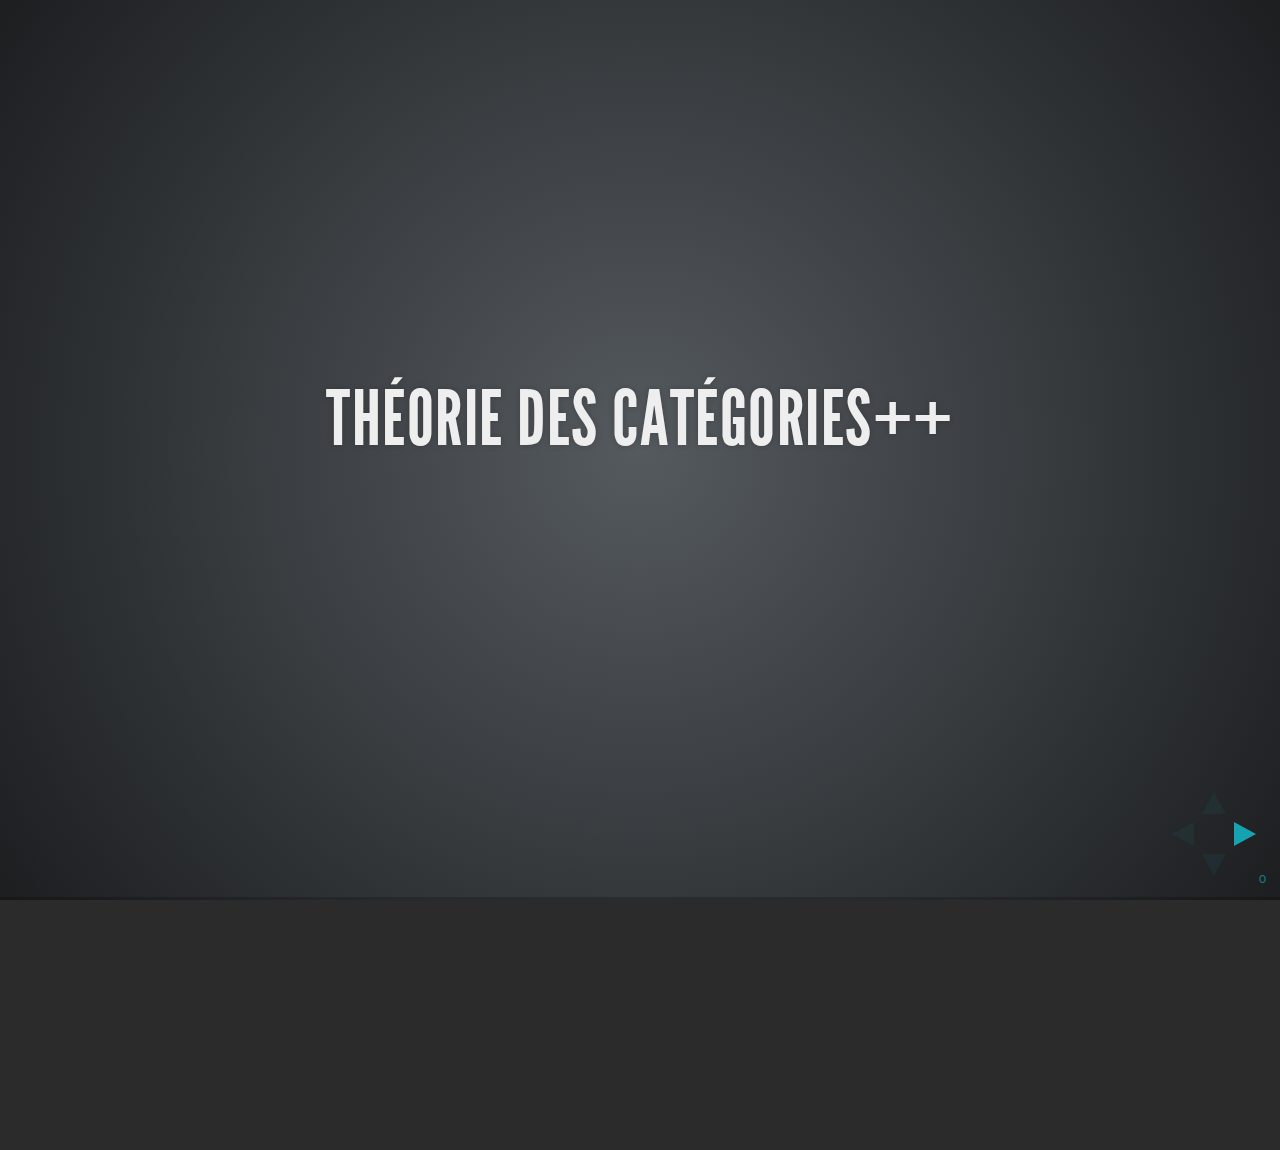
==== index.in.html @ 0874c23a "Bouge la présentation au root, pour éviter plein de problèmes" ====
<!doctype html>
<html lang="en">

<head>
    <meta charset="utf-8">
    <meta name="author", content="Louis Dionne">
    <title>Théorie des catégories++</title>
    <link rel="stylesheet" href="css/reveal.min.css">
    <link rel="stylesheet" href="css/theme/default.css" id="theme">
    <link rel="stylesheet" href="lib/css/highlight/zenburn.css">
    <link rel="stylesheet" href="css/styles.css">
</head>

<body>
    <div class="reveal">
        <div class="slides">
            <section data-markdown=""
                     data-separator="^====+$"
                     data-vertical="^----+$"
                     data-notes="^Note:">
            <script type="text/template">

## Théorie des catégories++

====================

## Plan de match
- Métaprogrammation en C++
- Théorie des catégories

==============================================================================

### Métaprogrammation en C++

====================

### User-defined types

```cpp
struct Person {
    string first_name;
    string last_name;
    int age;
    // ...
};

int main() {
    Person louis{"Louis", "Dionne", 22};
}
```

----

### User-defined types can be "templated"

```cpp
template <typename String>
struct Person {
    String first_name;
    String last_name;
    int age;
    // ...
};

int main() {
    Person<string> louis{"Louis", "Dionne", 22};
}
```

====================

### Pas certain que c'est utile? Moi non plus

====================

### Attends un peu

```cpp
struct IntList {
    int value;
    IntList* next;
};
```

----

```cpp
struct StringList {
    string value;
    StringList* next;
};
```

----

```cpp
struct FooList {
    Foo value;
    FooList* next;
};
```

----

### Ahhh!

```cpp
template <typename T>
struct List {
    T value;
    List<T>* next;
};
```

====================

### On peut aussi templater sur des entiers et certains types simples

```cpp
template <typename T, int length>
struct SafeArray {
    // ...
};

int main() {
    SafeArray<char, 5> hello = {'h', 'e', 'l', 'l', 'o'};
    hello[10]; // erreur au lieu de undefined behavior!
}
```

====================

### Une dernière technicalité: la spécialisation

```cpp
template <typename T>
struct List {
    T value;
    List<T>* next;
}

template <>
struct List<int> {
    // implémentation super clever pour int
};

int main() {
    List<string> liste1 = ...; // première structure
    List<int> liste2 = ...; // deuxième structure
}
```

====================

### Finalement de la métaprog

```cpp
template <int i>
struct fact {
    static int const value = i * fact<i - 1>::value;
};

template <>
struct fact<0> {
    static int const value = 1;
};

template <int result>
struct show;

int main() {
    show<fact<5>::value> x;
}
```

----

```sh
<stdin>: error: implicit instantiation of undefined template 'show<120>'
    show<fact<5>::value> x;
                         ^
<stdin>: note: template is declared here
struct show;
       ^
1 error generated.
```

====================

### C'est la base; on se crée plein de choses par-dessus

- Structures de données compile-time
- Algorithmes compile-time

====================

### Il faut me croire, mais c'est vraiment utile

- DSELs (parsers, linear algebra, laziness, etc...)
- Optimisation de haut niveau
- Type safety (e.g. analyse dimensionnelle)

====================

#### Hana est une "standard library" pour la métaprogrammation

==============================================================================

### Théorie des catégories

====================

### Voir [ici](http://yogsototh.github.io/Category-Theory-Presentation)
(lien entre les catégories et le Haskell)

====================

### Résumé grossier

----

Une catégorie est un ensemble d'objets et de flèches entre ces objets

----

On peut composer les flèches un peu comme on compose des fonctions

----

Mais attention, les flèches ne représentent pas forcément des fonctions

----

Certaines lois régissent quelles flèches peuvent exister

====================

On considère la catégorie suivante:

- Les objets sont les types d'un langage de programmation (`int`, `char`, `string`)
- Les flèches sont les types de fonctions $f : A -> B$ d'un type `A` vers un type `B`
- La composition de flèches est la composition de fonctions usuelle

----

### Attention; si le langage est impur, tout plante!

====================

### Templates = langage purement fonctionnel

----

### Tout baigne!

====================

### Mon but:
#### Formaliser la métaprogrammation grâce à la théorie des catégories

====================

### Plan du projet

Revue de l'utilisation de la théorie des catégories dans les langages de
programmation (seulement Haskell et Scala AFAIK)

----

Introduire les concepts suivants (de manière mathématique):

- Monoïdes, groupes, anneaux, domaines intègres
- Catégories, foncteurs, foncteurs monoïdaux, monades, co-monades, produits, catamorphismes

----

Expliquer comment ces concepts sont réalisés et utilisés au niveau de la programmation

----

Si temps, quelques sujets qui tiennent de la recherche (soft) mais dont j'ai réellement besoin:

- Explorer le foncteur `Type`, qui représente un type (`int`, `char`) comme un objet d'un type singleton (`type<int>()`, `type<char>()`).
- Explorer la co-monade `Lazy`, qui encapsule l'évaluation paresseuse derrière un interface co-monadique.
- Explorer des "nouveaux" concepts comme `Foldable` (avec les catamorphismes), `Searchable` (beau et utile mais informel)

====================

### Comment je vois ça

- Je règle la partie plus "math" (sécuriser mes arrières + consolider ma compréhension)
- Je montre comment les résultats s'appliquent à ma bibliothèque (il y aura des problèmes; il est possible que certains résultats ne s'appliquent pas tel quel)
- Intérêts de recherche à la fin (si temps)

====================

## C'est tout!

            </script>
            </section>
        </div>
    </div>


    <script src="lib/js/head.min.js"></script>
    <script src="js/reveal.min.js"></script>
    <script>
        Reveal.initialize({
            slideNumber: true,
            history: true,

            dependencies: [
                { src: 'lib/js/classList.js', condition: function() { return !document.body.classList; } },
                { src: 'plugin/markdown/marked.js', condition: function() { return !!document.querySelector( '[data-markdown]' ); } },
                { src: 'plugin/markdown/markdown.js', condition: function() { return !!document.querySelector( '[data-markdown]' ); } },
                { src: 'plugin/highlight/highlight.js', async: true, callback: function() { hljs.initHighlightingOnLoad(); } },
                { src: 'plugin/notes/notes.js', async: true, condition: function() { return !!document.body.classList; } },
                { src: 'plugin/math/math.js', async: true },
                { src: 'plugin/zoom-js/zoom.js', async: true, condition: function() { return !!document.body.classList; } }
            ]
        });
    </script>
</body>

</html>
---- css/theme/default.css ----
@import url(https://fonts.googleapis.com/css?family=Lato:400,700,400italic,700italic);
/**
 * Default theme for reveal.js.
 *
 * Copyright (C) 2011-2012 Hakim El Hattab, http://hakim.se
 */
@font-face {
  font-family: 'League Gothic';
  src: url("../../lib/font/league_gothic-webfont.eot");
  src: url("../../lib/font/league_gothic-webfont.eot?#iefix") format("embedded-opentype"), url("../../lib/font/league_gothic-webfont.woff") format("woff"), url("../../lib/font/league_gothic-webfont.ttf") format("truetype"), url("../../lib/font/league_gothic-webfont.svg#LeagueGothicRegular") format("svg");
  font-weight: normal;
  font-style: normal; }

/*********************************************
 * GLOBAL STYLES
 *********************************************/
body {
  background: #1c1e20;
  background: -moz-radial-gradient(center, circle cover, #555a5f 0%, #1c1e20 100%);
  background: -webkit-gradient(radial, center center, 0px, center center, 100%, color-stop(0%, #555a5f), color-stop(100%, #1c1e20));
  background: -webkit-radial-gradient(center, circle cover, #555a5f 0%, #1c1e20 100%);
  background: -o-radial-gradient(center, circle cover, #555a5f 0%, #1c1e20 100%);
  background: -ms-radial-gradient(center, circle cover, #555a5f 0%, #1c1e20 100%);
  background: radial-gradient(center, circle cover, #555a5f 0%, #1c1e20 100%);
  background-color: #2b2b2b; }

.reveal {
  font-family: "Lato", sans-serif;
  font-size: 36px;
  font-weight: normal;
  letter-spacing: -0.02em;
  color: #eeeeee; }

::selection {
  color: white;
  background: #ff5e99;
  text-shadow: none; }

/*********************************************
 * HEADERS
 *********************************************/
.reveal h1,
.reveal h2,
.reveal h3,
.reveal h4,
.reveal h5,
.reveal h6 {
  margin: 0 0 20px 0;
  color: #eeeeee;
  font-family: "League Gothic", Impact, sans-serif;
  line-height: 0.9em;
  letter-spacing: 0.02em;
  text-transform: uppercase;
  text-shadow: 0px 0px 6px rgba(0, 0, 0, 0.2); }

.reveal h1 {
  text-shadow: 0 1px 0 #cccccc, 0 2px 0 #c9c9c9, 0 3px 0 #bbbbbb, 0 4px 0 #b9b9b9, 0 5px 0 #aaaaaa, 0 6px 1px rgba(0, 0, 0, 0.1), 0 0 5px rgba(0, 0, 0, 0.1), 0 1px 3px rgba(0, 0, 0, 0.3), 0 3px 5px rgba(0, 0, 0, 0.2), 0 5px 10px rgba(0, 0, 0, 0.25), 0 20px 20px rgba(0, 0, 0, 0.15); }

/*********************************************
 * LINKS
 *********************************************/
.reveal a:not(.image) {
  color: #13daec;
  text-decoration: none;
  -webkit-transition: color .15s ease;
  -moz-transition: color .15s ease;
  -ms-transition: color .15s ease;
  -o-transition: color .15s ease;
  transition: color .15s ease; }

.reveal a:not(.image):hover {
  color: #71e9f4;
  text-shadow: none;
  border: none; }

.reveal .roll span:after {
  color: #fff;
  background: #0d99a5; }

/*********************************************
 * IMAGES
 *********************************************/
.reveal section img {
  margin: 15px 0px;
  background: rgba(255, 255, 255, 0.12);
  border: 4px solid #eeeeee;
  box-shadow: 0 0 10px rgba(0, 0, 0, 0.15);
  -webkit-transition: all .2s linear;
  -moz-transition: all .2s linear;
  -ms-transition: all .2s linear;
  -o-transition: all .2s linear;
  transition: all .2s linear; }

.reveal a:hover img {
  background: rgba(255, 255, 255, 0.2);
  border-color: #13daec;
  box-shadow: 0 0 20px rgba(0, 0, 0, 0.55); }

/*********************************************
 * NAVIGATION CONTROLS
 *********************************************/
.reveal .controls div.navigate-left,
.reveal .controls div.navigate-left.enabled {
  border-right-color: #13daec; }

.reveal .controls div.navigate-right,
.reveal .controls div.navigate-right.enabled {
  border-left-color: #13daec; }

.reveal .controls div.navigate-up,
.reveal .controls div.navigate-up.enabled {
  border-bottom-color: #13daec; }

.reveal .controls div.navigate-down,
.reveal .controls div.navigate-down.enabled {
  border-top-color: #13daec; }

.reveal .controls div.navigate-left.enabled:hover {
  border-right-color: #71e9f4; }

.reveal .controls div.navigate-right.enabled:hover {
  border-left-color: #71e9f4; }

.reveal .controls div.navigate-up.enabled:hover {
  border-bottom-color: #71e9f4; }

.reveal .controls div.navigate-down.enabled:hover {
  border-top-color: #71e9f4; }

/*********************************************
 * PROGRESS BAR
 *********************************************/
.reveal .progress {
  background: rgba(0, 0, 0, 0.2); }

.reveal .progress span {
  background: #13daec;
  -webkit-transition: width 800ms cubic-bezier(0.26, 0.86, 0.44, 0.985);
  -moz-transition: width 800ms cubic-bezier(0.26, 0.86, 0.44, 0.985);
  -ms-transition: width 800ms cubic-bezier(0.26, 0.86, 0.44, 0.985);
  -o-transition: width 800ms cubic-bezier(0.26, 0.86, 0.44, 0.985);
  transition: width 800ms cubic-bezier(0.26, 0.86, 0.44, 0.985); }

/*********************************************
 * SLIDE NUMBER
 *********************************************/
.reveal .slide-number {
  color: #13daec; }
---- lib/css/highlight/zenburn.css ----
/*

Zenburn style from voldmar.ru (c) Vladimir Epifanov <voldmar@voldmar.ru>
based on dark.css by Ivan Sagalaev

*/

pre code {
  display: block; padding: 0.5em;
  background: #3F3F3F;
  color: #DCDCDC;
}

pre .keyword,
pre .tag,
pre .css .class,
pre .css .id,
pre .lisp .title,
pre .nginx .title,
pre .request,
pre .status,
pre .clojure .attribute {
  color: #E3CEAB;
}

pre .django .template_tag,
pre .django .variable,
pre .django .filter .argument {
  color: #DCDCDC;
}

pre .number,
pre .date {
  color: #8CD0D3;
}

pre .dos .envvar,
pre .dos .stream,
pre .variable,
pre .apache .sqbracket {
  color: #EFDCBC;
}

pre .dos .flow,
pre .diff .change,
pre .python .exception,
pre .python .built_in,
pre .literal,
pre .tex .special {
  color: #EFEFAF;
}

pre .diff .chunk,
pre .subst {
  color: #8F8F8F;
}

pre .dos .keyword,
pre .python .decorator,
pre .title,
pre .haskell .type,
pre .diff .header,
pre .ruby .class .parent,
pre .apache .tag,
pre .nginx .built_in,
pre .tex .command,
pre .prompt {
    color: #efef8f;
}

pre .dos .winutils,
pre .ruby .symbol,
pre .ruby .symbol .string,
pre .ruby .string {
  color: #DCA3A3;
}

pre .diff .deletion,
pre .string,
pre .tag .value,
pre .preprocessor,
pre .built_in,
pre .sql .aggregate,
pre .javadoc,
pre .smalltalk .class,
pre .smalltalk .localvars,
pre .smalltalk .array,
pre .css .rules .value,
pre .attr_selector,
pre .pseudo,
pre .apache .cbracket,
pre .tex .formula {
  color: #CC9393;
}

pre .shebang,
pre .diff .addition,
pre .comment,
pre .java .annotation,
pre .template_comment,
pre .pi,
pre .doctype {
  color: #7F9F7F;
}

pre .coffeescript .javascript,
pre .javascript .xml,
pre .tex .formula,
pre .xml .javascript,
pre .xml .vbscript,
pre .xml .css,
pre .xml .cdata {
  opacity: 0.5;
}
---- css/styles.css ----
.reveal h1 {
    text-shadow: none;
}
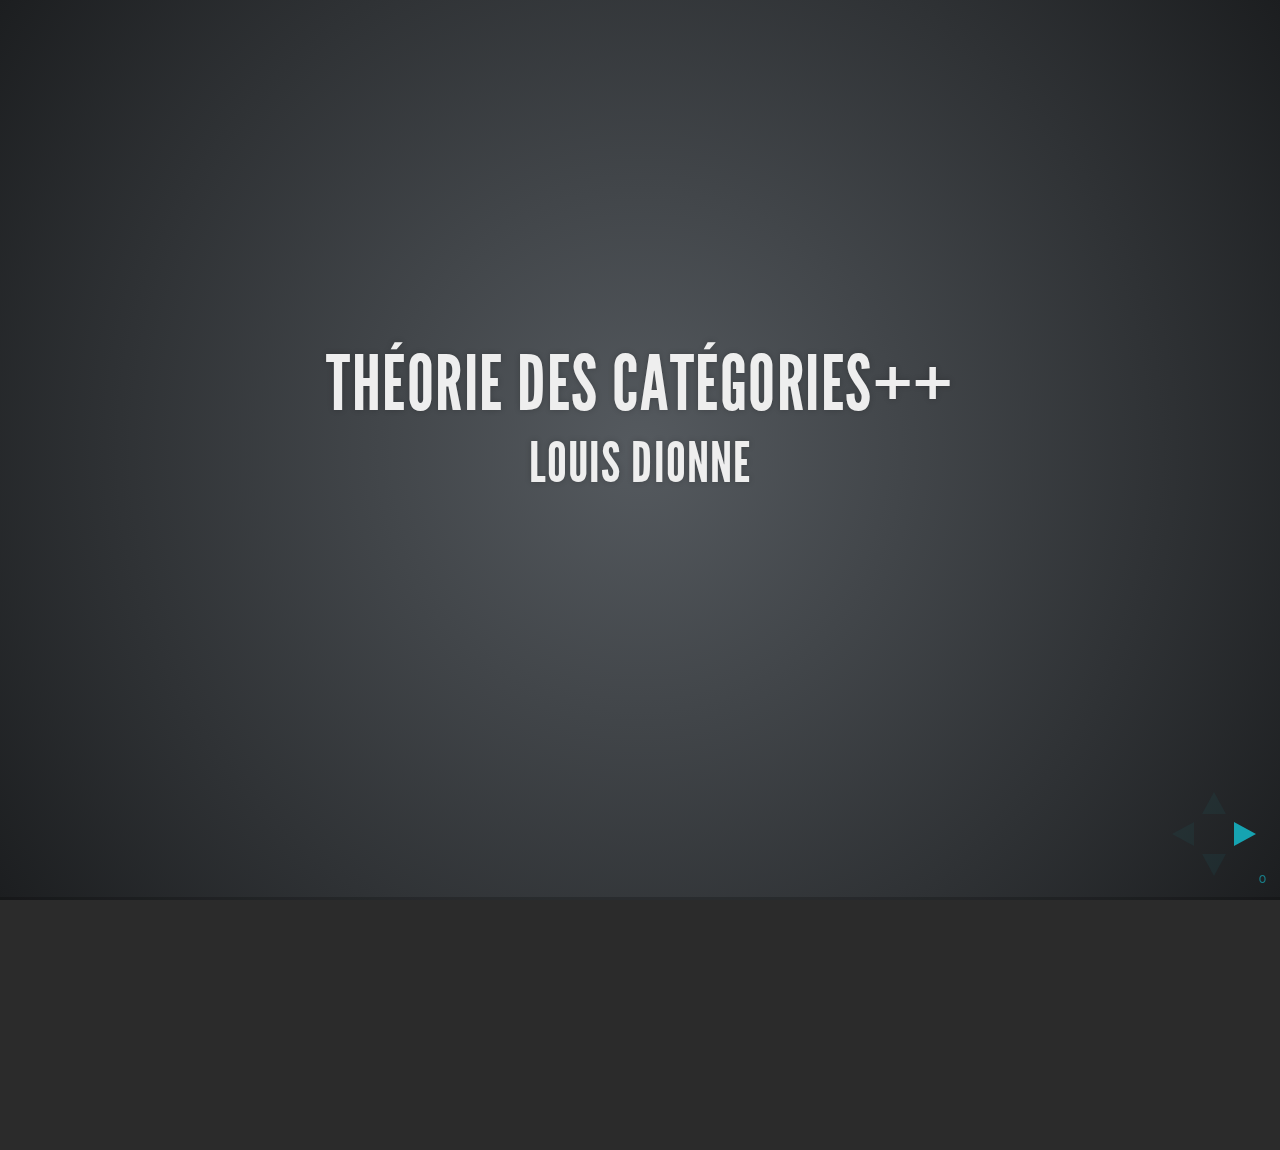
==== commit d88d1f8c: "Add functors and examples" ====
--- a/index.in.html
+++ b/index.in.html
@@ -21,280 +21,501 @@
             <script type="text/template">
 
 ## Théorie des catégories++
+### Louis Dionne
 
 ====================
 
 ## Plan de match
-- Métaprogrammation en C++
-- Théorie des catégories
+- Survol du système de typage du C++
+- Introduction à la métaprogrammation en C++
+- Introduction aux catégories
+- __Fusion__!
+
+<!-- On définit les commandes MathJax dans la 2eme slide pour éviter de
+     les voir se loader lorsqu'on commence la présentation. -->
+
+$\newcommand{\cc}[1]{{\tt #1}}$
+$\newcommand{\sub}[1]{_{#1}}$
+$\newcommand{\tp}[1]{<#1>}$
+
+$\newcommand{\C}{\mathcal{C}}$
+$\newcommand{\D}{\mathcal{D}}$
+$\newcommand{\P}{\mathcal{P}}$
+$\newcommand{\ob}{\mathrm{ob}}$
+$\newcommand{\id}{\mathrm{id}}$
+$\newcommand{\hom}{\mathrm{hom}}$
+
+$\newcommand{\Set}{\mathrm{Set}}$
+$\newcommand{\Grp}{\mathrm{Grp}}$
+$\newcommand{\Top}{\mathrm{Top}}$
+$\newcommand{\Cxx}{\mathrm{C++}}$
+$\newcommand{\Hana}{\mathrm{Hana}}$
+$\newcommand{\Id}{\mathrm{Id}}$
 
 ==============================================================================
 
-### Métaprogrammation en C++
-
-====================
-
-### User-defined types
-
-```cpp
-struct Person {
-    string first_name;
-    string last_name;
+### Qu'est-ce qu'un type?
+En gros, c'est un ensemble de valeurs
+
+$\cc{int} := \\{ -32 767, \dots, 32 767 \\}$
+$\cc{string} := \\{\text{toutes les chaînes de caractères}\\}$
+
+Note:
+Ça permet au compilateur de connaître la représentation des objets
+et de les stocker dans l'ordinateur.
+
+----
+
+### On doit spécifier le type des objets qu'on manipule
+
+__Maths__
+$$n := 33 \in {\cc{unsigned\ int}}$$
+$$s := Bonjour \in \cc{string}$$
+
+__C++__
+```cpp
+int n = 33;
+string s = "Bonjour";
+```
+
+----
+
+### On peut définir des fonctions
+
+__Maths__
+$$
+    \begin{matrix}
+        \cc{f} : \cc{int} \to \cc{int} \\\\
+                       x  \mapsto x^2
+    \end{matrix}
+$$
+
+__C++__
+```cpp
+auto f(int x) -> int {
+    return x * x;
+}
+```
+
+Note:
+Cette fonction est en fait mal définie, parce que e.g.
+$32767^2 \not\in \cc{int}$.
+
+----
+
+### En C++, on peut aussi définir nos propres types
+
+```cpp
+struct Personne {
+    string nom;
     int age;
+};
+
+int main() {
+    Personne john = {"John", 30};
+}
+```
+
+====================
+
+### Les templates
+
+## Sauve qui peut! <!-- .element: class="fragment" -->
+
+====================
+
+### Sérieusement
+#### Juste une famille de types indexés sur les types
+
+$$
+    \\{ \cc{X_T} = \cc{X\tp{T}} \\}\sub{\cc{T} \in \cc{Type}}
+$$
+
+```cpp
+template <typename T>
+struct X {
     // ...
 };
 
-int main() {
-    Person louis{"Louis", "Dionne", 22};
-}
-```
-
-----
-
-### User-defined types can be "templated"
-
-```cpp
-template <typename String>
-struct Person {
-    String first_name;
-    String last_name;
-    int age;
+X<int> i = {...};
+X<string> s = {...};
+```
+
+----
+
+#### Par exemple
+
+$$
+    \\{ \cc{list_T} = \cc{list\tp{T}} \\}\sub{\cc{T} \in \cc{Type}}
+$$
+
+```cpp
+template <typename T>
+struct list {
     // ...
 };
 
-int main() {
-    Person<string> louis{"Louis", "Dionne", 22};
+list<int> ns = {0, 1, 2, 3, 4};
+list<string> str = {"bonjour", "hello", "hola"};
+```
+
+====================
+
+#### On a aussi des fonctions indexées sur les types
+
+$$
+    \\{ \cc{f_T} : \cc{A\tp{T}} \to \cc{B\tp{T}} \\}\sub{\cc{T} \in \cc{Type}}
+$$
+
+```cpp
+template <typename T>
+auto f(A<T> x) -> B<T> {
+    // ...
 }
-```
-
-====================
-
-### Pas certain que c'est utile? Moi non plus
-
-====================
-
-### Attends un peu
-
-```cpp
-struct IntList {
-    int value;
-    IntList* next;
-};
-```
-
-----
-
-```cpp
-struct StringList {
-    string value;
-    StringList* next;
-};
-```
-
-----
-
-```cpp
-struct FooList {
-    Foo value;
-    FooList* next;
-};
-```
-
-----
-
-### Ahhh!
+
+A<int> x = {...};
+A<string> y = {...};
+
+f(x); // appelle f : A<int> -> B<int>
+f(y); // appelle f : A<string> -> B<string>
+```
+
+----
+
+#### Par exemple
+
+$$
+    \cc{at_T} : \cc{int} \times \cc{list\tp{T}} \to \cc{T}
+$$
 
 ```cpp
 template <typename T>
-struct List {
-    T value;
-    List<T>* next;
-};
-```
-
-====================
-
-### On peut aussi templater sur des entiers et certains types simples
-
-```cpp
-template <typename T, int length>
-struct SafeArray {
+T at(int n, list<T> xs) {
     // ...
-};
-
-int main() {
-    SafeArray<char, 5> hello = {'h', 'e', 'l', 'l', 'o'};
-    hello[10]; // erreur au lieu de undefined behavior!
 }
-```
-
-====================
-
-### Une dernière technicalité: la spécialisation
+
+list<int> ns = {0, 1, 2, 3, 4};
+int trois = at(3, ns);
+
+list<string> str = {"bonjour", "hello", "hola"};
+string hello = at(1, str);
+```
+
+==============================================================================
+
+### Et la métaprogrammation dans tout ça?
+#### Une famille indexée est une fonction sous le couvert... <!-- .element: class="fragment" -->
+
+====================
+
+### Les templates sont donc des fonctions sur les types
+
+$$
+    \begin{matrix}
+        \\{ \cc{X\tp{T}} \\}\sub{\cc{T} \in \cc{Type}}  \\\\
+                        \simeq                      \\\\
+            \cc{X} : \cc{Type} \to \cc{Type}        \\\\
+                       \cc{T} \to \cc{X\tp{T}}
+    \end{matrix}
+$$
+
+----
+
+### Observation analogue pour les fonctions
+
+$$
+    \begin{matrix}
+        \\{ \cc{f_T} : \cc{A\tp{T}} \to \cc{B\tp{T}} \\}\sub{\cc{T} \in \cc{Type}}  \\\\
+                            \simeq                                                  \\\\
+            \cc{f} : \cc{Type} \to \left(\cc{A\tp{T}} \to \cc{B\tp{T}}\right)       \\\\
+                        \cc{T} \mapsto \cc{f_T}
+    \end{matrix}
+$$
+
+----
+
+### Formalisation rigoureuse: types dépendants
+#### Pas le temps :-( <!-- .element: class="fragment" -->
+
+====================
+
+### C'est ça qu'on manipule en métaprogrammation
+
+====================
+
+### Un exemple s'il vous plaît?
+
+<!-- TODO -->
+
+====================
+
+### Mais à quoi ça sert?
+
+- Analyse dimensionnelle
+- Introspection
+- Optimisations de haut niveau
+- Parallélisation automatique
+- $\infty$ d'exemples
+
+==============================================================================
+
+### La théorie des catégories
+
+====================
+
+### Une catégorie $\C$ est
+#### 1. une collection d'objets $\ob(\C)$
+
+<img style="width:800px; height:auto;" src="figures/cat_simple.svg"></img>
+
+<!-- TODO: Ajuster l'image -->
+
+----
+
+#### 2. une collection de morphismes $\hom(\C)$
+$\hom(A, B)$ est la collection des morphismes de $A$ vers $B$
+
+<!-- TODO: ajouter une image -->
+
+----
+
+#### 3. une loi de composition $\circ$
+
+<!-- TODO: ajouter une image -->
+
+====================
+
+### $\C$ doit aussi respecter certaines règles
+#### 1. tout objet $X$ a un morphisme identité $\id_X$ de $X$ vers lui-même
+
+<!-- TODO: ajouter une image de morphisme identité -->
+
+----
+
+#### 2. les morphismes identité sont des éléments neutres de $\circ$
+
+<!-- TODO: ajouter une image d'élément neutre -->
+
+----
+
+#### 3. la composition $\circ$ est associative
+
+<!-- TODO: ajouter une image de composition associative -->
+
+====================
+
+### Exemples
+
+----
+
+#### $\Set$
+
+- $\ob(\Set) = \\{ \text{ensembles} \\}$
+- $\hom(X, Y) = \\{ \text{fonctions } f : X \to Y \\}$
+- $\circ = \text{composition usuelle}$
+
+----
+
+#### $\Grp$
+
+- $\ob(\Grp) = \\{ \text{groupes} \\}$
+- $\hom(X, Y) = \\{ \text{homomorphismes } f : X \to Y \\}$
+- $\circ = \text{composition usuelle}$
+
+----
+
+#### $\Top$
+
+- $\ob(\Top) = \\{ \text{espaces topologiques} \\}$
+- $\hom(X, Y) = \\{ \text{applications continues } f : X \to Y \\}$
+- $\circ = \text{composition usuelle}$
+
+----
+
+#### $\Cxx$
+
+- $\ob(\Cxx) = \\{ \text{types } \cc{T} \\}$
+- $\hom(\cc{X}, \cc{Y}) = \\{ \text{fonctions } \cc{f} : \cc{X} \to \cc{Y} \\}$
+- $\circ = \text{composition usuelle}$
+
+Note:
+Il faut se limiter aux fonctions pures et qui terminent.
+Il faut aussi oublier `void` & al, mais tout ça est justifiable.
+
+====================
+
+### Les foncteurs
+#### transformations entre catégories
+
+----
+
+### Un foncteur $F : \C \to \D$
+#### 1. associe à chaque objet $X \in \ob(\C)$ un objet $F(X) \in \ob(\D)$
+
+<!-- TODO: Image de foncteur -->
+
+----
+
+#### 2. associe à chaque morphisme $f : A \to B$ un morphisme $F(f) : F(A) \to F(B)$
+
+<!-- TODO: Image de foncteur -->
+
+----
+
+#### 3. respecte les identités et la composition
+
+$F(g \circ f) = F(g) \circ F(f)$
+
+$F(\id_X) = \id\sub{F(X)}$
+
+====================
+
+### Exemples
+
+----
+
+#### Le foncteur identité $\Id : \C \to \C$
+
+1. $\Id(X) = X$
+2. $\Id(f : A \to B) = f : A \to B$
+
+----
+
+#### Le foncteur oubli $F : \Grp \to \Set$
+
+1. $F(G) = G$
+2. $F(f : G \to H) = f : G \to H$
+
+<br>
+(enlève la structure)
+
+----
+
+#### Le foncteur puissance $\P : \Set \to \Set$
+
+1. $\P(X) = \text{ensemble puissance de } X$
+2. $\P(f : A \to B) = f\sub{\star}$
+
+<br>
+où
+
+$$
+    \begin{matrix}
+        f\sub{\star} : \P(A) \to \P(B)                                  \\\\
+                   U \mapsto f(U)                                       \\\\
+    \end{matrix}
+$$
+
+----
+
+#### Le foncteur $\cc{list} : \Cxx \to \Cxx$
+
+1. $\cc{list}(X) = \cc{list\tp{X}}$
+2. $\cc{list}(\cc{f} : \cc{A} \to \cc{B}) = \cc{transform(-, f)}$
+
+<br>
+où
+
+$$
+    \begin{matrix}
+        \cc{transform(-, f)} : \cc{list\tp{X}} \to \cc{list\tp{Y}}                  \\\\
+                               \cc{[x1, ..., xn]} \mapsto \cc{[f(x1), ..., f(xn)]}  \\\\
+    \end{matrix}
+$$
+
+==============================================================================
+
+### Le plat de résistance
+#### Les types généralisés
+
+----
+
+#### D'abord, on définit le template $\cc{type}$
+
+$$
+    \\{ \cc{type\tp{T}} \\}\sub{\cc{T} \in \cc{Type}}
+$$
 
 ```cpp
 template <typename T>
-struct List {
-    T value;
-    List<T>* next;
-}
-
-template <>
-struct List<int> {
-    // implémentation super clever pour int
-};
-
-int main() {
-    List<string> liste1 = ...; // première structure
-    List<int> liste2 = ...; // deuxième structure
-}
-```
-
-====================
-
-### Finalement de la métaprog
-
-```cpp
-template <int i>
-struct fact {
-    static int const value = i * fact<i - 1>::value;
-};
-
-template <>
-struct fact<0> {
-    static int const value = 1;
-};
-
-template <int result>
-struct show;
-
-int main() {
-    show<fact<5>::value> x;
-}
-```
-
-----
-
-```sh
-<stdin>: error: implicit instantiation of undefined template 'show<120>'
-    show<fact<5>::value> x;
-                         ^
-<stdin>: note: template is declared here
-struct show;
-       ^
-1 error generated.
-```
-
-====================
-
-### C'est la base; on se crée plein de choses par-dessus
-
-- Structures de données compile-time
-- Algorithmes compile-time
-
-====================
-
-### Il faut me croire, mais c'est vraiment utile
-
-- DSELs (parsers, linear algebra, laziness, etc...)
-- Optimisation de haut niveau
-- Type safety (e.g. analyse dimensionnelle)
-
-====================
-
-#### Hana est une "standard library" pour la métaprogrammation
+struct type { /* rien */ };
+```
+
+----
+
+#### Ensuite, on se dote d'un type symbolique $\cc{Type}$
+
+```cpp
+struct Type { };
+```
+
+----
+
+#### Finalement, on définit la (méta)fonction suivante
+$$
+    \begin{matrix}
+        \cc{gtype} : \cc{Type} \to \cc{Type}    \\\\
+                    \cc{T} \mapsto \cc{T}       \\\\
+                    \cc{type\tp{T}} \mapsto \cc{Type}
+    \end{matrix}
+$$
+
+====================
+
+### La catégorie $\Hana$
+#### (Hana = nom de la bibliothèque)
+
+<!-- TODO -->
+
+- $\ob(\Hana) = \cc{gtype}(\ob(\Cxx))$
+- $\hom(\cc{X}, \cc{Y}) = \\{ \text{fonctions } \cc{f} : \cc{X} \to \cc{Y} \\}$
+- $\circ = \text{composition usuelle}$
+
+====================
+
+### Applications
+
+====================
+
+### Foncteur $\cc{Maybe}$
+
+====================
+
+### Foncteur $\cc{Tuple}$
+
+<!-- TODO -->
+
+====================
+
+### On a aussi des monades, des catamorphismes, etc...
+
+====================
+
+### Le résultat?
+
+### Expressivité, généralité et rectitude
+
+----
+
+### Constatez par vous-même
+
+#### Avant
+
+```cpp
+TODO
+```
+
+----
+
+#### Après
+
+```cpp
+TODO
+```
 
 ==============================================================================
 
-### Théorie des catégories
-
-====================
-
-### Voir [ici](http://yogsototh.github.io/Category-Theory-Presentation)
-(lien entre les catégories et le Haskell)
-
-====================
-
-### Résumé grossier
-
-----
-
-Une catégorie est un ensemble d'objets et de flèches entre ces objets
-
-----
-
-On peut composer les flèches un peu comme on compose des fonctions
-
-----
-
-Mais attention, les flèches ne représentent pas forcément des fonctions
-
-----
-
-Certaines lois régissent quelles flèches peuvent exister
-
-====================
-
-On considère la catégorie suivante:
-
-- Les objets sont les types d'un langage de programmation (`int`, `char`, `string`)
-- Les flèches sont les types de fonctions $f : A -> B$ d'un type `A` vers un type `B`
-- La composition de flèches est la composition de fonctions usuelle
-
-----
-
-### Attention; si le langage est impur, tout plante!
-
-====================
-
-### Templates = langage purement fonctionnel
-
-----
-
-### Tout baigne!
-
-====================
-
-### Mon but:
-#### Formaliser la métaprogrammation grâce à la théorie des catégories
-
-====================
-
-### Plan du projet
-
-Revue de l'utilisation de la théorie des catégories dans les langages de
-programmation (seulement Haskell et Scala AFAIK)
-
-----
-
-Introduire les concepts suivants (de manière mathématique):
-
-- Monoïdes, groupes, anneaux, domaines intègres
-- Catégories, foncteurs, foncteurs monoïdaux, monades, co-monades, produits, catamorphismes
-
-----
-
-Expliquer comment ces concepts sont réalisés et utilisés au niveau de la programmation
-
-----
-
-Si temps, quelques sujets qui tiennent de la recherche (soft) mais dont j'ai réellement besoin:
-
-- Explorer le foncteur `Type`, qui représente un type (`int`, `char`) comme un objet d'un type singleton (`type<int>()`, `type<char>()`).
-- Explorer la co-monade `Lazy`, qui encapsule l'évaluation paresseuse derrière un interface co-monadique.
-- Explorer des "nouveaux" concepts comme `Foldable` (avec les catamorphismes), `Searchable` (beau et utile mais informel)
-
-====================
-
-### Comment je vois ça
-
-- Je règle la partie plus "math" (sécuriser mes arrières + consolider ma compréhension)
-- Je montre comment les résultats s'appliquent à ma bibliothèque (il y aura des problèmes; il est possible que certains résultats ne s'appliquent pas tel quel)
-- Intérêts de recherche à la fin (si temps)
-
-====================
-
-## C'est tout!
+## Merci
 
             </script>
             </section>
@@ -308,6 +529,8 @@
         Reveal.initialize({
             slideNumber: true,
             history: true,
+            transition: 'slide',
+            transitionSpeed: 'fast',
 
             dependencies: [
                 { src: 'lib/js/classList.js', condition: function() { return !document.body.classList; } },
@@ -315,8 +538,7 @@
                 { src: 'plugin/markdown/markdown.js', condition: function() { return !!document.querySelector( '[data-markdown]' ); } },
                 { src: 'plugin/highlight/highlight.js', async: true, callback: function() { hljs.initHighlightingOnLoad(); } },
                 { src: 'plugin/notes/notes.js', async: true, condition: function() { return !!document.body.classList; } },
-                { src: 'plugin/math/math.js', async: true },
-                { src: 'plugin/zoom-js/zoom.js', async: true, condition: function() { return !!document.body.classList; } }
+                { src: 'plugin/math/math.js', async: true }
             ]
         });
     </script>
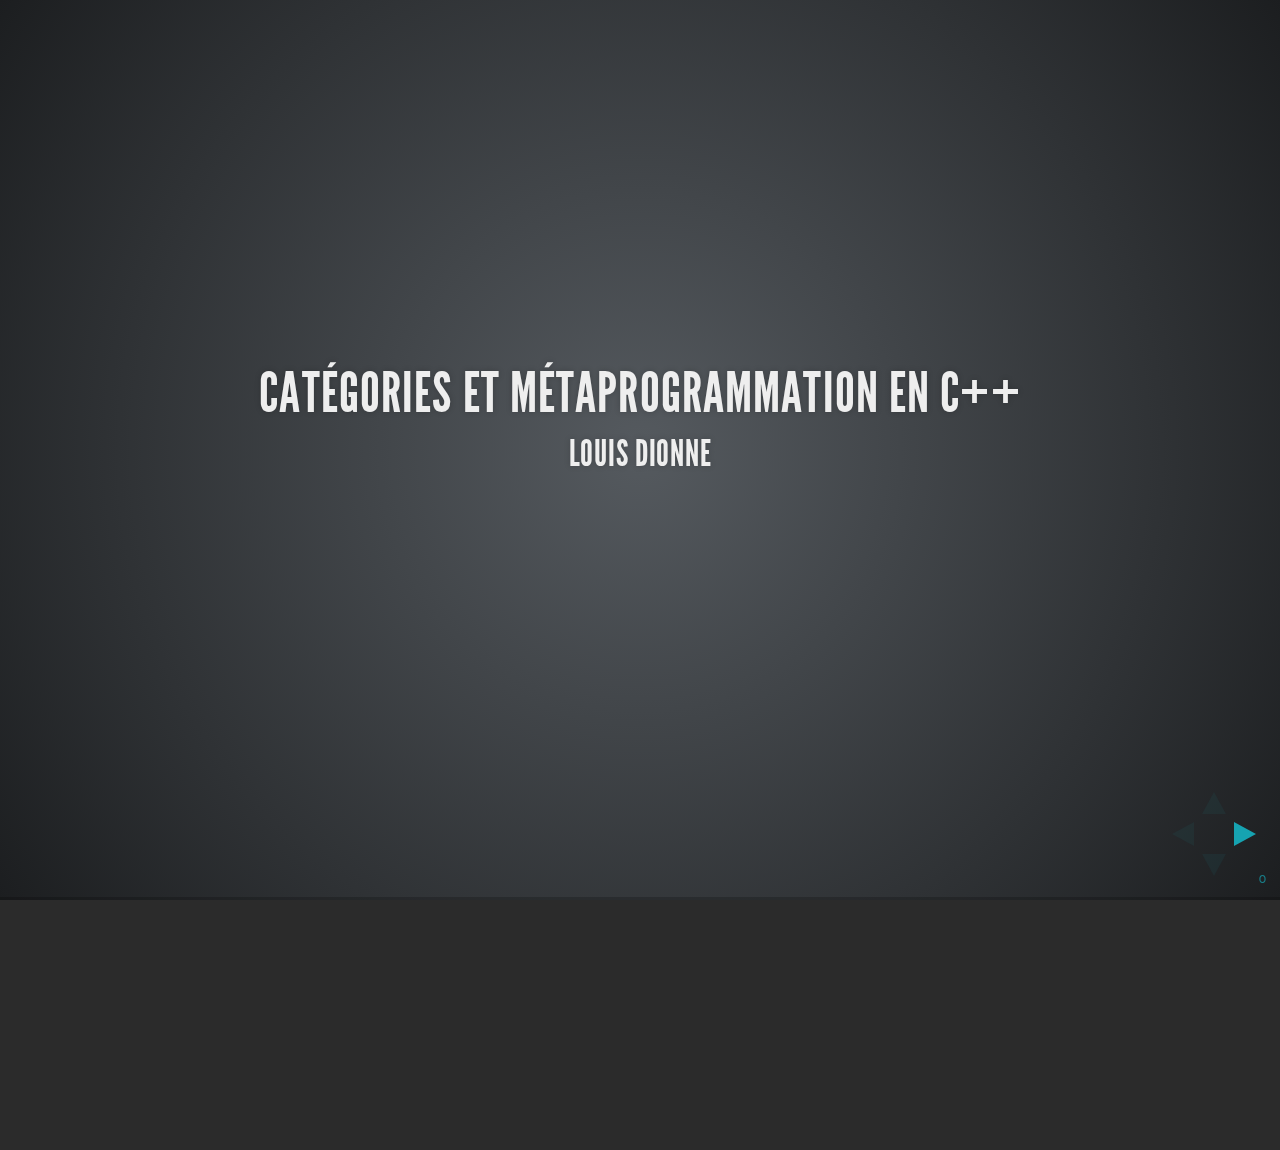
==== commit a75c2bd2: "Add examples and finalize the Hana category" ====
--- a/index.in.html
+++ b/index.in.html
@@ -4,11 +4,12 @@
 <head>
     <meta charset="utf-8">
     <meta name="author", content="Louis Dionne">
-    <title>Théorie des catégories++</title>
+    <title>Catégories et métaprogrammation en C++</title>
     <link rel="stylesheet" href="css/reveal.min.css">
     <link rel="stylesheet" href="css/theme/default.css" id="theme">
     <link rel="stylesheet" href="lib/css/highlight/zenburn.css">
     <link rel="stylesheet" href="css/styles.css">
+    <link rel="stylesheet" href="css/custom.css">
 </head>
 
 <body>
@@ -20,12 +21,12 @@
                      data-notes="^Note:">
             <script type="text/template">
 
-## Théorie des catégories++
-### Louis Dionne
-
-====================
-
-## Plan de match
+### Catégories et métaprogrammation en C++
+#### Louis Dionne
+
+====================
+
+### Plan
 - Survol du système de typage du C++
 - Introduction à la métaprogrammation en C++
 - Introduction aux catégories
@@ -118,17 +119,26 @@
 
 ====================
 
+### Pour la suite, on définira
+$$
+    Type := \\{ \text{tous les types } \cc{T} \text{ d'un programme fixé} \\}
+$$
+
+Note:
+Pas de paradoxe, parce que cet ensemble est fini si on fixe un programme.
+
+====================
+
 ### Les templates
 
 ## Sauve qui peut! <!-- .element: class="fragment" -->
 
 ====================
 
-### Sérieusement
-#### Juste une famille de types indexés sur les types
-
-$$
-    \\{ \cc{X_T} = \cc{X\tp{T}} \\}\sub{\cc{T} \in \cc{Type}}
+#### En fait, c'est juste une famille de types indexés sur les types
+
+$$
+    \cc{X} := \\{ \cc{X_T} = \cc{X\tp{T}} \\}\sub{\cc{T} \in Type}
 $$
 
 ```cpp
@@ -146,7 +156,7 @@
 #### Par exemple
 
 $$
-    \\{ \cc{list_T} = \cc{list\tp{T}} \\}\sub{\cc{T} \in \cc{Type}}
+    \cc{list} := \\{ \cc{list\tp{T}} \\}\sub{\cc{T} \in Type}
 $$
 
 ```cpp
@@ -164,7 +174,7 @@
 #### On a aussi des fonctions indexées sur les types
 
 $$
-    \\{ \cc{f_T} : \cc{A\tp{T}} \to \cc{B\tp{T}} \\}\sub{\cc{T} \in \cc{Type}}
+    \cc{f} := \\{ \cc{f_T} : \cc{A\tp{T}} \to \cc{B\tp{T}} \\}\sub{\cc{T} \in Type}
 $$
 
 ```cpp
@@ -185,7 +195,7 @@
 #### Par exemple
 
 $$
-    \cc{at_T} : \cc{int} \times \cc{list\tp{T}} \to \cc{T}
+    \cc{at} := \\{ \cc{at_T} : \cc{int} \times \cc{list\tp{T}} \to \cc{T} \\}\sub{\cc{T} \in Type}
 $$
 
 ```cpp
@@ -212,10 +222,10 @@
 
 $$
     \begin{matrix}
-        \\{ \cc{X\tp{T}} \\}\sub{\cc{T} \in \cc{Type}}  \\\\
-                        \simeq                      \\\\
-            \cc{X} : \cc{Type} \to \cc{Type}        \\\\
-                       \cc{T} \to \cc{X\tp{T}}
+        \cc{X} := \\{ \cc{X\tp{T}} \\}\sub{\cc{T} \in Type}             \\\\
+                        \simeq                                          \\\\
+            \cc{X} : Type \to Type                                      \\\\
+                    \cc{T} \to \cc{X\tp{T}}
     \end{matrix}
 $$
 
@@ -225,10 +235,10 @@
 
 $$
     \begin{matrix}
-        \\{ \cc{f_T} : \cc{A\tp{T}} \to \cc{B\tp{T}} \\}\sub{\cc{T} \in \cc{Type}}  \\\\
-                            \simeq                                                  \\\\
-            \cc{f} : \cc{Type} \to \left(\cc{A\tp{T}} \to \cc{B\tp{T}}\right)       \\\\
-                        \cc{T} \mapsto \cc{f_T}
+        \cc{f} := \\{ \cc{f_T} : \cc{A\tp{T}} \to \cc{B\tp{T}} \\}\sub{\cc{T} \in Type} \\\\
+                            \simeq                                                      \\\\
+            \cc{f} : Type \to \left(\cc{A\tp{T}} \to \cc{B\tp{T}}\right)                \\\\
+                    \cc{T} \mapsto \cc{f_T}
     \end{matrix}
 $$
 
@@ -240,12 +250,6 @@
 ====================
 
 ### C'est ça qu'on manipule en métaprogrammation
-
-====================
-
-### Un exemple s'il vous plaît?
-
-<!-- TODO -->
 
 ====================
 
@@ -255,7 +259,7 @@
 - Introspection
 - Optimisations de haut niveau
 - Parallélisation automatique
-- $\infty$ d'exemples
+- $\infty$ d'applications
 
 ==============================================================================
 
@@ -334,7 +338,7 @@
 
 #### $\Cxx$
 
-- $\ob(\Cxx) = \\{ \text{types } \cc{T} \\}$
+- $\ob(\Cxx) = Type$
 - $\hom(\cc{X}, \cc{Y}) = \\{ \text{fonctions } \cc{f} : \cc{X} \to \cc{Y} \\}$
 - $\circ = \text{composition usuelle}$
 
@@ -418,10 +422,15 @@
 
 $$
     \begin{matrix}
-        \cc{transform(-, f)} : \cc{list\tp{X}} \to \cc{list\tp{Y}}                  \\\\
+        \cc{transform(-, f)} : \cc{list\tp{A}} \to \cc{list\tp{B}}                  \\\\
                                \cc{[x1, ..., xn]} \mapsto \cc{[f(x1), ..., f(xn)]}  \\\\
     \end{matrix}
 $$
+
+Note:
+Il y a un lien évident entre le foncteur `list` et le foncteur puissance.
+En fait, ils sont à peu près pareil, sauf qu'une liste peut admettre des
+duplicats et pas un ensemble.
 
 ==============================================================================
 
@@ -433,7 +442,7 @@
 #### D'abord, on définit le template $\cc{type}$
 
 $$
-    \\{ \cc{type\tp{T}} \\}\sub{\cc{T} \in \cc{Type}}
+    \cc{type} := \\{ \cc{type\tp{T}} \\}\sub{\cc{T} \in Type}
 $$
 
 ```cpp
@@ -446,7 +455,7 @@
 #### Ensuite, on se dote d'un type symbolique $\cc{Type}$
 
 ```cpp
-struct Type { };
+struct Type { /* rien */ };
 ```
 
 ----
@@ -454,40 +463,90 @@
 #### Finalement, on définit la (méta)fonction suivante
 $$
     \begin{matrix}
-        \cc{gtype} : \cc{Type} \to \cc{Type}    \\\\
-                    \cc{T} \mapsto \cc{T}       \\\\
+        \cc{gtype} : Type \to Type                                      \\\\
+                    \cc{T} \mapsto \cc{T}                               \\\\
                     \cc{type\tp{T}} \mapsto \cc{Type}
     \end{matrix}
 $$
+
+----
+
+#### On dira que $\cc{T}$ est un type généralisé si $\cc{T} \in \cc{gtype}(Type)$
 
 ====================
 
 ### La catégorie $\Hana$
 #### (Hana = nom de la bibliothèque)
 
-<!-- TODO -->
-
-- $\ob(\Hana) = \cc{gtype}(\ob(\Cxx))$
+- $\ob(\Hana) = \cc{gtype}(Type) = \\{ \text{les types généralisés} \\}$
 - $\hom(\cc{X}, \cc{Y}) = \\{ \text{fonctions } \cc{f} : \cc{X} \to \cc{Y} \\}$
 - $\circ = \text{composition usuelle}$
 
+----
+
+#### Attention! On doit définir ceux-ci spécialement
+
+- $\hom(\cc{Type}, \cc{Y}) = \\{ \text{templates } \cc{f} : \cc{type\tp{T}} \to \cc{Y} \\}$
+- $\hom(\cc{X}, \cc{Type}) = \\{ \text{templates } \cc{f} : \cc{X} \to \cc{type\tp{U}} \\}$
+- $\hom(\cc{Type}, \cc{Type}) = \\{ \text{templates } \cc{f} : \cc{type\tp{T}} \to \cc{type\tp{U}} \\}$
+
+====================
+
+### Et puis?
+#### On vient de fusionner la métaprogrammation et la programmation <!-- .element class="fragment" -->
+
 ====================
 
 ### Applications
 
 ====================
 
-### Foncteur $\cc{Maybe}$
-
-====================
-
-### Foncteur $\cc{Tuple}$
-
-<!-- TODO -->
-
-====================
-
-### On a aussi des monades, des catamorphismes, etc...
+### Foncteur $\cc{Tuple} : \Hana \to \Hana$
+
+1. $X \mapsto \cc{Tuple\tp{X}}$
+2. $\cc{f} : \cc{A} \to \cc{B} \mapsto \cc{transform(-, f)}$
+
+<br>
+où
+
+$$
+    \begin{matrix}
+        \cc{transform(-, f)} : \cc{Tuple\tp{A}} \to \cc{Tuple\tp{B}}                \\\\
+                               \cc{[x1, ..., xn]} \mapsto \cc{[f(x1), ..., f(xn)]}  \\\\
+    \end{matrix}
+$$
+
+----
+
+#### En quoi est-ce différent du foncteur $\cc{list}$?
+### $\cc{Tuple}$ peut contenir des types! <!-- .element: class="fragment" -->
+
+----
+
+#### Par exemple
+
+$$
+    \begin{matrix}
+        \cc{add\\_ptr} : &\cc{Type} \to \cc{Type}                       \\\\
+                         &\cc{T} \mapsto \cc{T*}
+    \end{matrix}
+$$
+
+```cpp
+transform([type<int>{}, type<char>{}, type<float>{}], add_ptr)
+    == [add_ptr(type<int>{}), add_ptr(type<char>{}), add_ptr(type<float>{})]
+    == [type<int*>{}, type<char*>{}, type<float*>{}]
+```
+
+====================
+
+### On a aussi
+
+- Foncteurs $\cc{Maybe}$, $\cc{Lazy}$ et $\cc{Either}$
+- Foncteurs applicatifs
+- Monades
+- Certains catamorphismes
+- etc...
 
 ====================
 
@@ -499,23 +558,63 @@
 
 ### Constatez par vous-même
 
-#### Avant
-
-```cpp
-TODO
-```
-
-----
-
-#### Après
-
-```cpp
-TODO
+### Avant
+
+```cpp
+template<typename T, typename U>
+using builtin_common_t = decltype(true?std::declval<T>():std::declval<U>());
+
+template<typename T, typename U>
+using lazy_builtin_common_t = m::defer<builtin_common_t, T, U>;
+
+template<typename...Ts>
+struct common_type { };
+
+template<typename ...Ts>
+using common_type_t = m::eval<common_type<Ts...>>;
+
+template<typename T>
+struct common_type<T> : std::decay<T> { };
+
+template<typename T, typename U>
+struct common_type<T, U>
+  : m::if_c<(std::is_same<decay_t<T>, T>::value &&
+             std::is_same<decay_t<U>, U>::value ),
+      ml::let<lazy_builtin_common_t<T, U>>,
+      common_type<decay_t<T>, decay_t<U>>
+    >
+{ };
+
+template<typename T, typename U, typename... Vs>
+struct common_type<T, U, Vs...>
+  : ml::let<ml::fold<m::list<U, Vs...>, T, m::quote<common_type_t>>>
+{ };
+```
+
+----
+
+### Après
+
+```cpp
+template <typename T1, typename ...Tn>
+auto common_type_impl = monadic_fold<Maybe>.left(tuple_t<Tn...>,
+  type<std::decay_t<T1>>,
+  sfinae([](auto t, auto u) -> decltype(type<
+    std::decay_t<decltype(true ? traits::declval(t) : traits::declval(u))>
+  >) { return {}; })
+);
+
+template <typename ...T>
+struct common_type : decltype(common_type_impl<T...>) { };
+
+template <typename ...T>
+using common_type_t = typename common_type<T...>::type;
 ```
 
 ==============================================================================
 
 ## Merci
+http://github.com/ldionne/hana <!-- .element class="fragment" -->
 
             </script>
             </section>
--- a/css/custom.css
+++ b/css/custom.css
@@ -0,0 +1,4 @@
+
+.reveal pre code {
+    max-height: 660px;
+}
